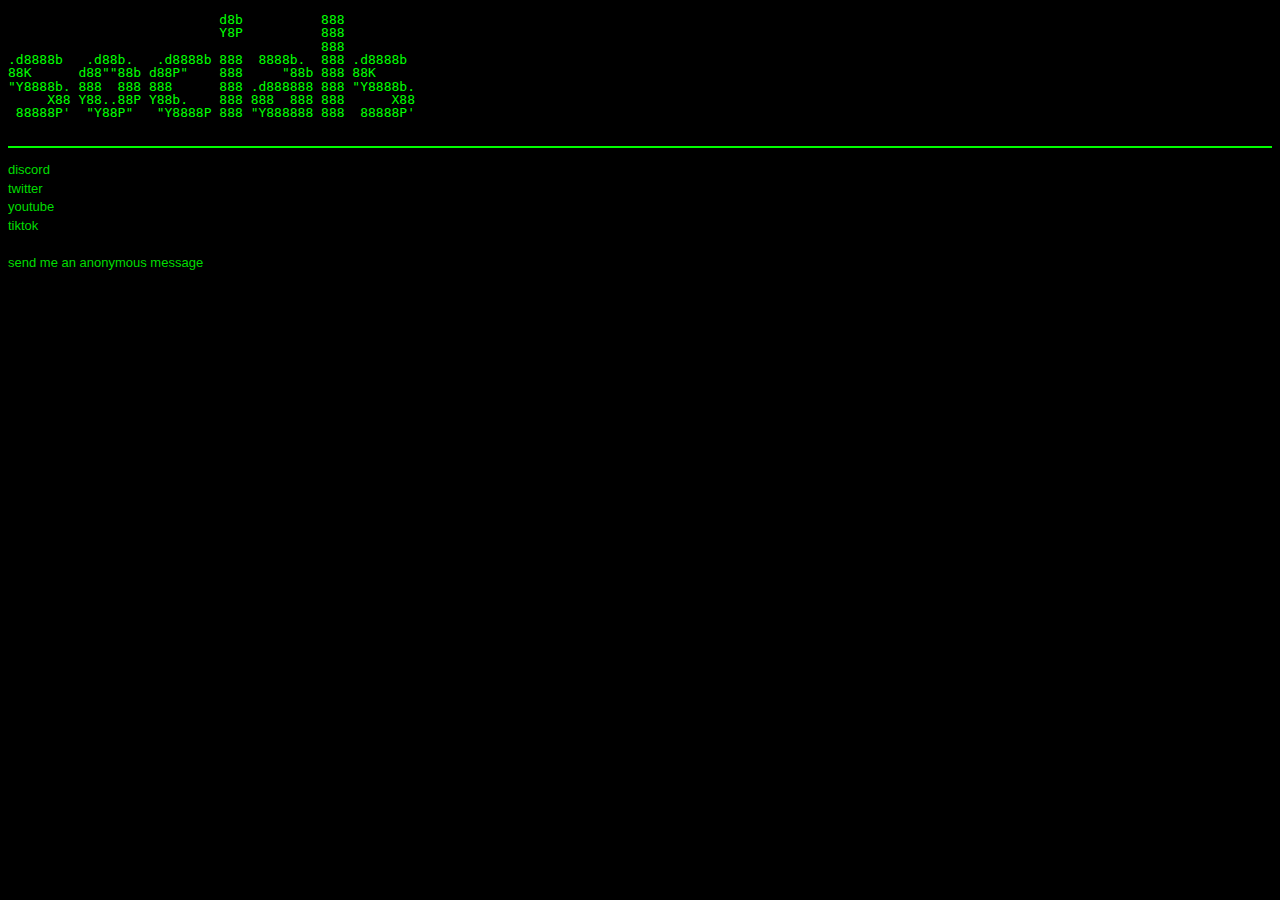
==== links/index.html @ c6d116e2 "Update index.html" ====
<!DOCTYPE html>
<html>
  <head>
    <title>socials</title>

    <link rel="shortcut icon" type="image/x-icon" href="/images/favicon.ico?">
    <link rel="stylesheet" href="/css/main.css">
  </head>
  <body>
    <pre class="special">
                           d8b          888          
                           Y8P          888          
                                        888          
.d8888b   .d88b.   .d8888b 888  8888b.  888 .d8888b  
88K      d88""88b d88P"    888     "88b 888 88K      
"Y8888b. 888  888 888      888 .d888888 888 "Y8888b. 
     X88 Y88..88P Y88b.    888 888  888 888      X88 
 88888P'  "Y88P"   "Y8888P 888 "Y888888 888  88888P' 
    </pre>
    <hr>
    <pre>
<a href="https://discord.com/users/603716644875010049">discord</a>
<a href="https://twitter.com/alyxnervosa">twitter</a>
<a href="https://www.youtube.com/@alyxnervosa">youtube</a>
<a href="https://www.tiktok.com/@alyxdaylx">tiktok</a>

<a href="https://www.secretmessage.link/secret/667185836009e/">send me an anonymous message</a>
  </body>
</html>
---- css/main.css ----
body {background-color: #000000;}
pre {
	color: #FFFFFF;
	font-family: arial;
	font-size: 13px;
	line-height: 14pt;
}

hr {
	border: 1px solid #00ff00;
}

a:hover {
	color: #009500;
}

a {
	color: #00DC00;
	font-family: arial;
	font-size: 13px;
	line-height: 14pt;
	text-decoration: none
}

.special {
	color: #00ff00;
	font-family: monospace;
	line-height: 10pt;
}

.pagebutton:hover {
	color: white;
}

.pagebutton {
	background-color: #1c1c1c;
	border: none;
	color: white;
	padding: 15px 32px;
	text-align: center;
	text-decoration: none;
	display: inline-block;
	font-size: 16px;
	margin: 4px 2px;
	font-family: Arial;
}

.content {
	margin: 0;
	position: absolute;
	top: 50%;
	left: 50%;
	-ms-transform: translate(-50%, -50%);
	transform: translate(-50%, -50%);
}

.center {
	text-align: center;
}

.bigread {
	font-size: 50px
}
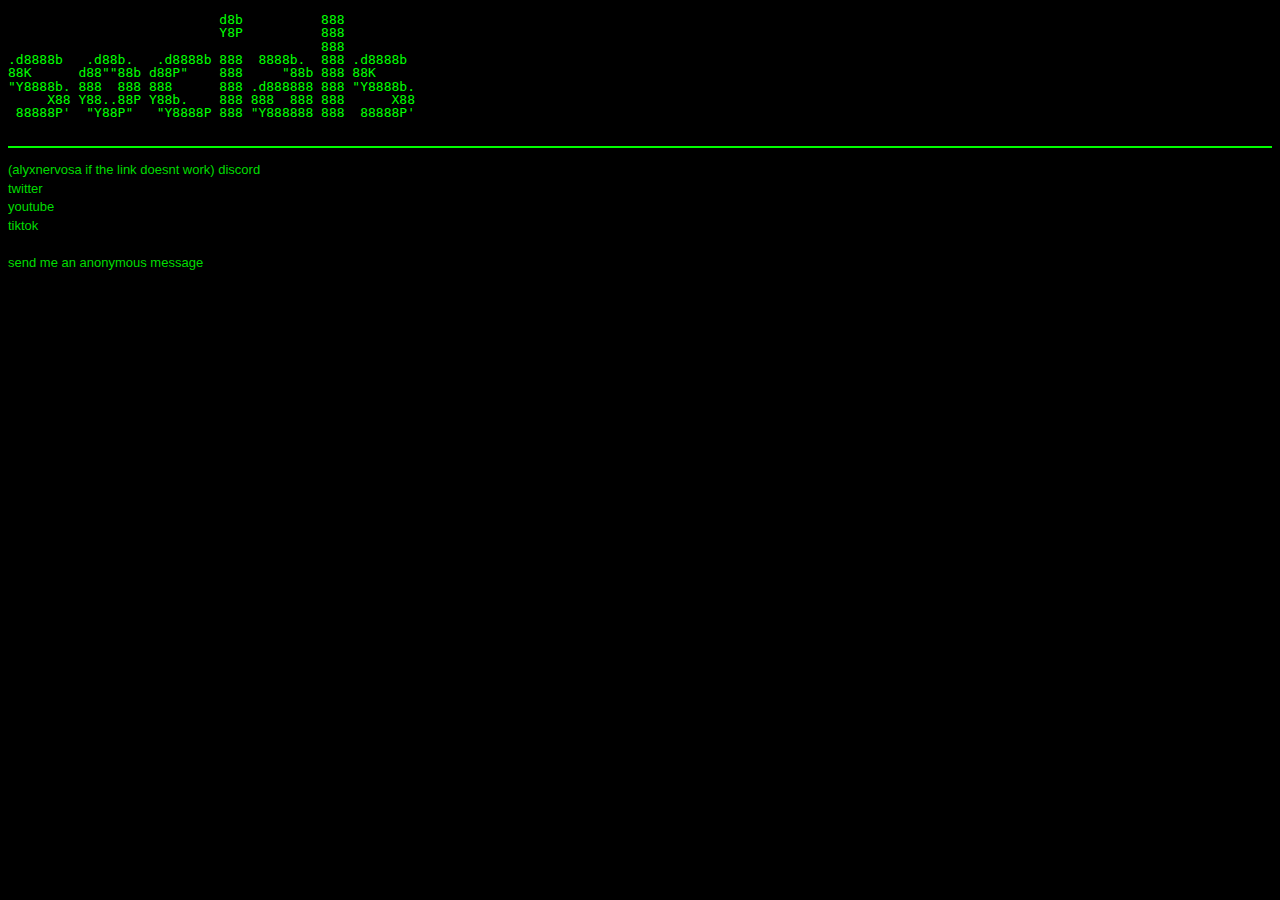
==== commit 3cdff532: "Update index.html" ====
--- a/links/index.html
+++ b/links/index.html
@@ -19,7 +19,7 @@
     </pre>
     <hr>
     <pre>
-<a href="https://discord.com/users/603716644875010049">discord</a>
+<a href="https://discord.com/users/1184288869819093005">(alyxnervosa if the link doesnt work) discord</a>
 <a href="https://twitter.com/alyxnervosa">twitter</a>
 <a href="https://www.youtube.com/@alyxnervosa">youtube</a>
 <a href="https://www.tiktok.com/@alyxdaylx">tiktok</a>
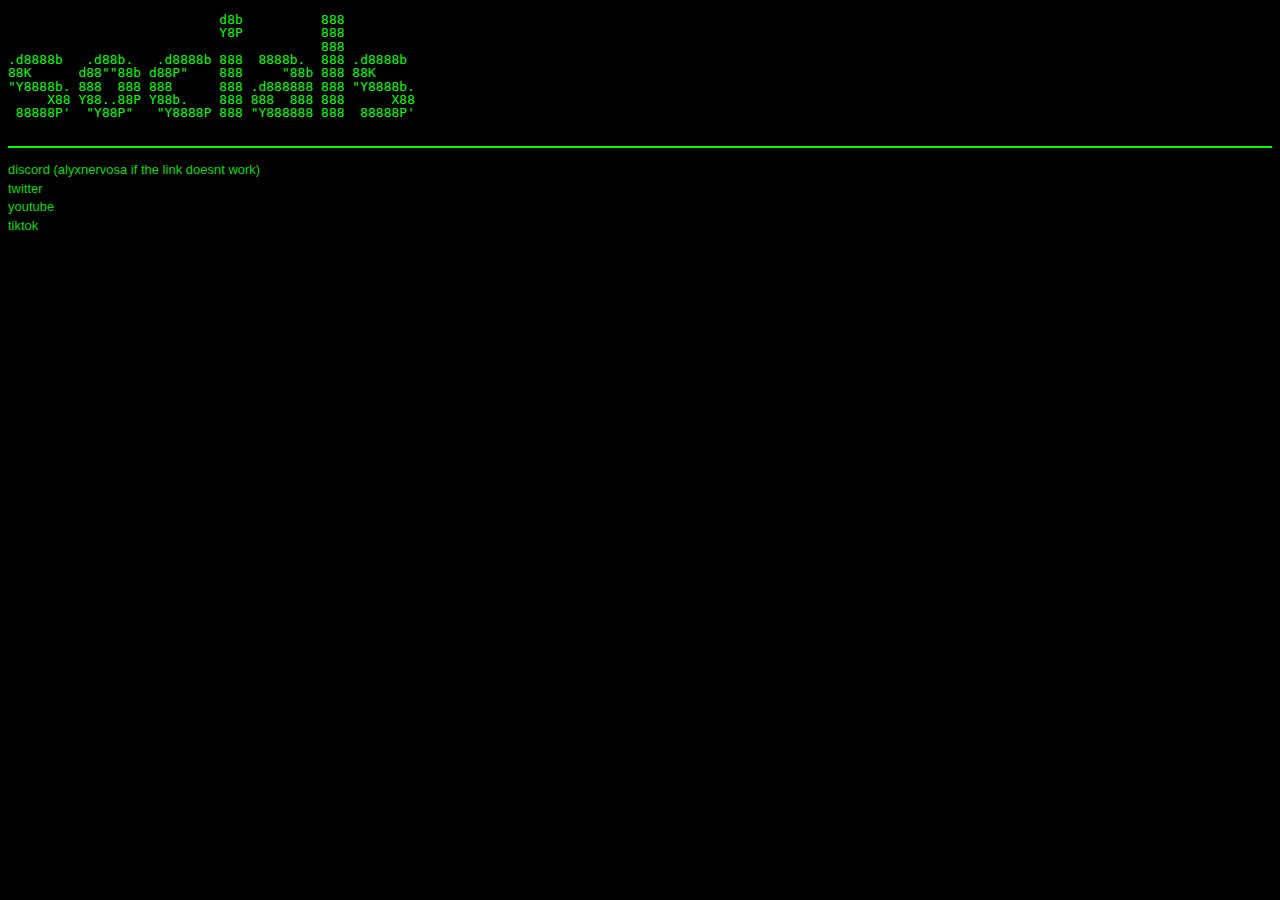
==== commit 8e9c3b43: "Update index.html" ====
--- a/links/index.html
+++ b/links/index.html
@@ -19,11 +19,9 @@
     </pre>
     <hr>
     <pre>
-<a href="https://discord.com/users/1184288869819093005">(alyxnervosa if the link doesnt work) discord</a>
+<a href="https://discord.com/users/1184288869819093005">discord (alyxnervosa if the link doesnt work)</a>
 <a href="https://twitter.com/alyxnervosa">twitter</a>
-<a href="https://www.youtube.com/@alyxnervosa">youtube</a>
+<a href="https://www.youtube.com/@aIyxnervosa">youtube</a>
 <a href="https://www.tiktok.com/@alyxdaylx">tiktok</a>
-
-<a href="https://www.secretmessage.link/secret/667185836009e/">send me an anonymous message</a>
   </body>
 </html>
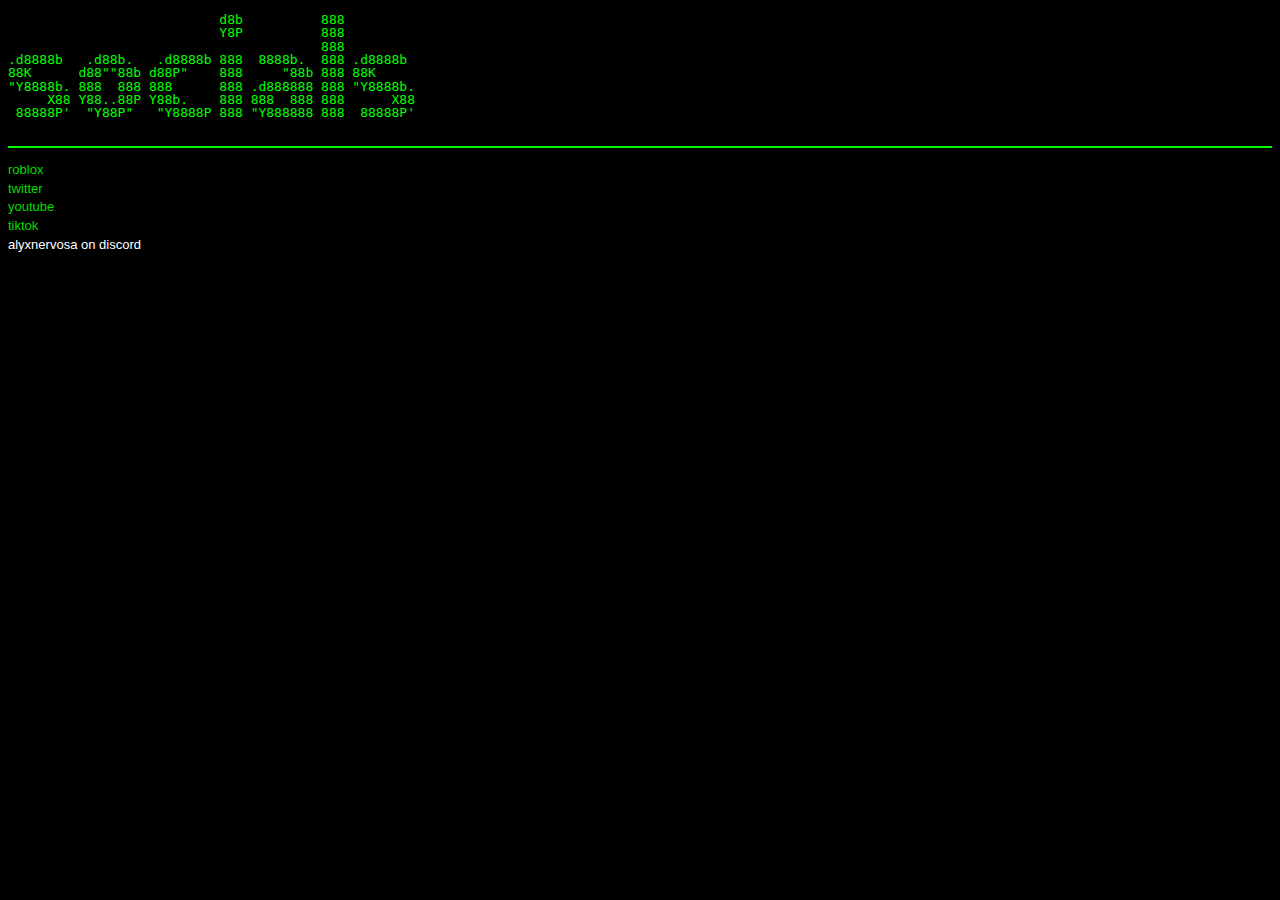
==== commit 641d5e07: "Update index.html" ====
--- a/links/index.html
+++ b/links/index.html
@@ -19,9 +19,10 @@
     </pre>
     <hr>
     <pre>
-<a href="https://discord.com/users/1184288869819093005">discord (alyxnervosa if the link doesnt work)</a>
+<a href="https://www.roblox.com/users/6181222215">roblox</a>
 <a href="https://twitter.com/alyxnervosa">twitter</a>
 <a href="https://www.youtube.com/@aIyxnervosa">youtube</a>
 <a href="https://www.tiktok.com/@alyxdaylx">tiktok</a>
+alyxnervosa on discord
   </body>
 </html>
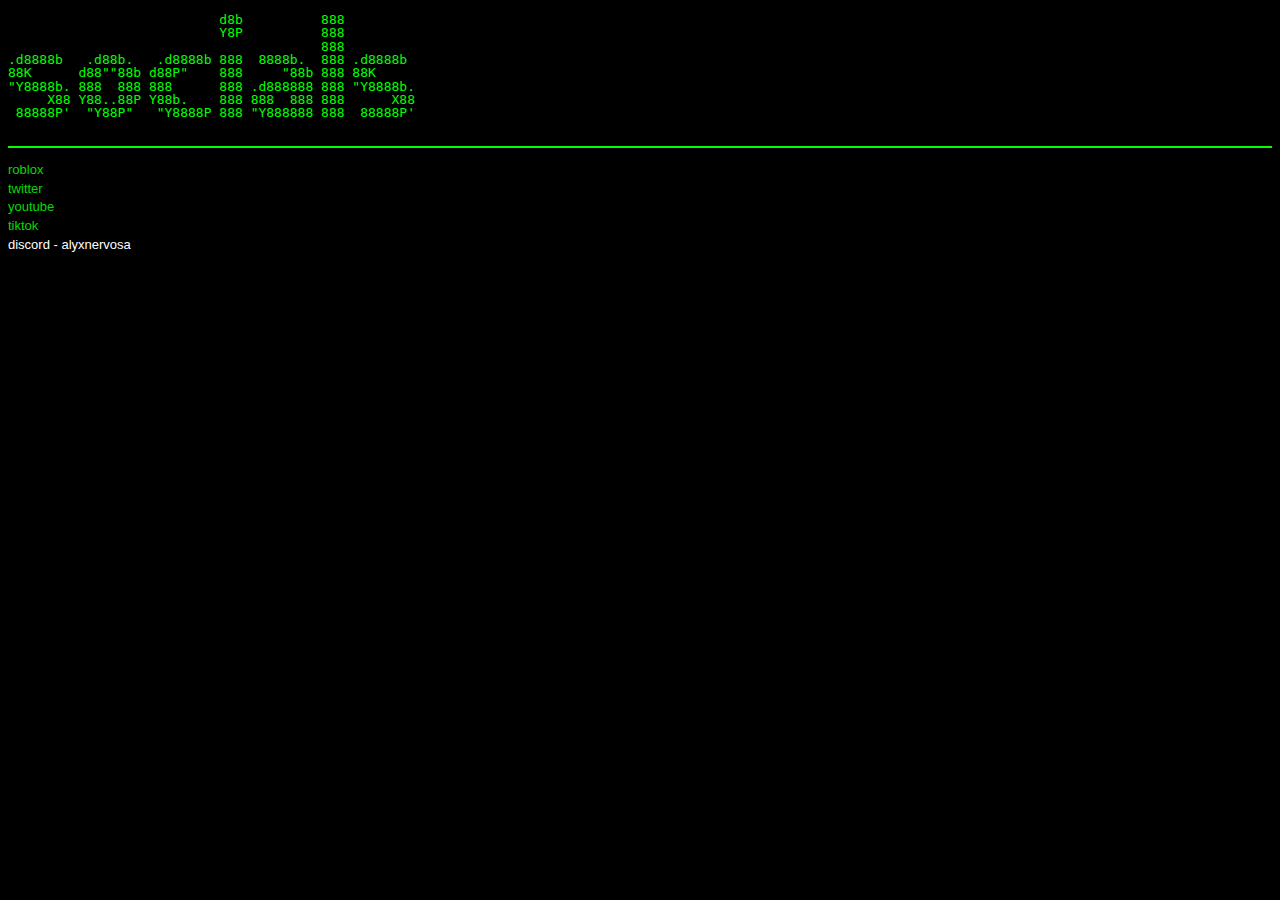
==== commit 8b791a72: "Update index.html" ====
--- a/links/index.html
+++ b/links/index.html
@@ -23,6 +23,6 @@
 <a href="https://twitter.com/alyxnervosa">twitter</a>
 <a href="https://www.youtube.com/@aIyxnervosa">youtube</a>
 <a href="https://www.tiktok.com/@alyxdaylx">tiktok</a>
-alyxnervosa on discord
+discord - alyxnervosa
   </body>
 </html>
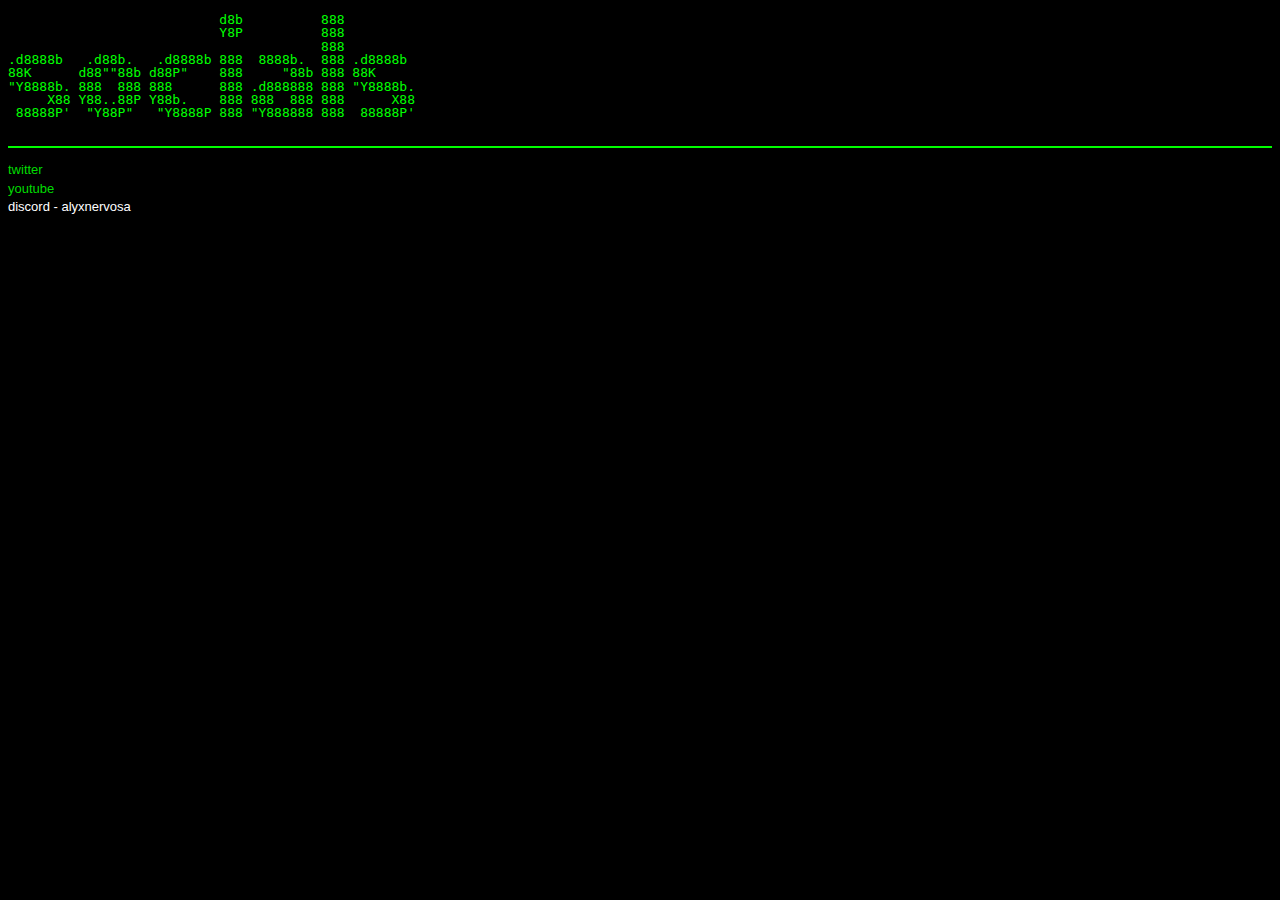
==== commit 5a9bd837: "Update index.html" ====
--- a/links/index.html
+++ b/links/index.html
@@ -19,10 +19,8 @@
     </pre>
     <hr>
     <pre>
-<a href="https://www.roblox.com/users/6181222215">roblox</a>
 <a href="https://twitter.com/alyxnervosa">twitter</a>
 <a href="https://www.youtube.com/@aIyxnervosa">youtube</a>
-<a href="https://www.tiktok.com/@alyxdaylx">tiktok</a>
 discord - alyxnervosa
   </body>
 </html>
